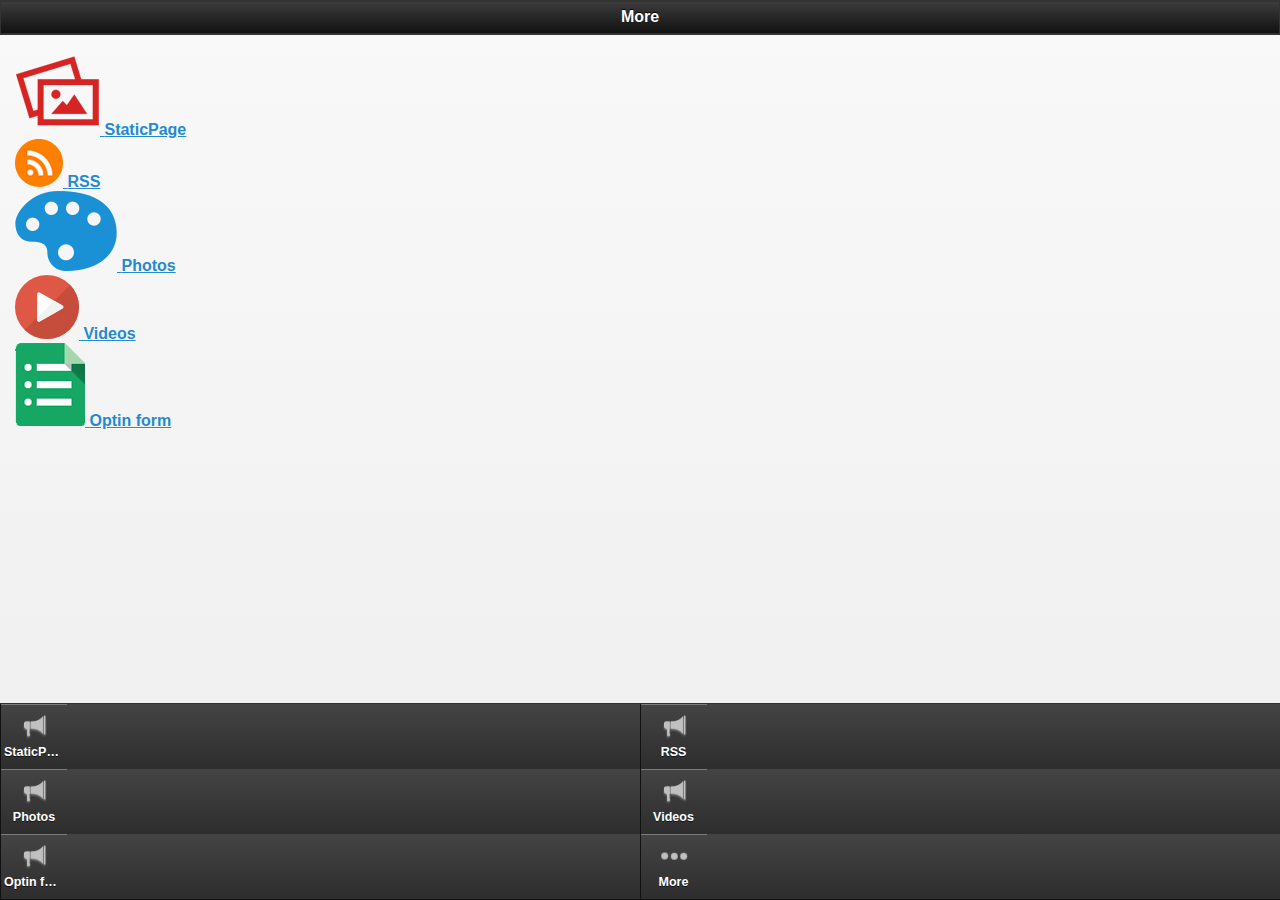
==== more.html @ 0a934bb4 "goodallamanda_GreyhoundRacingTips_871" ====
<html>

    <head>

        <meta name="viewport" content="width=device-width, initial-scale=1"> 

        <link rel="stylesheet" href="jquery/jquery.mobile-1.1.0.min.css" />

        <link rel="stylesheet" href="theme.css" />

       

        <script src="jquery-1.6.4.min.js"></script>

        <script src="jquery/jquery.mobile-1.1.0.js"></script>

        <script>

       if( (navigator.userAgent.match(/iPhone/i)) || (navigator.userAgent.match(/iPod/i)) || (navigator.userAgent.match(/Android/i)) ){

        

        	$.getScript("cordova-2.0.0.js");

			$.getScript("phonegap.js");

			$.getScript("PushNotification.js");			

		}

		</script>



   



        

        <style type="text/css">

            .clipout{

                display: inline;

                position:relative;

                width:30px;

                height:30px;

            }

            .clipin{

                display: inline;

                position:absolute;

                clip:rect(20px,55px,50px,5px);

                top:-25px;

                left:-25px;

            }

        </style>

        <!--Turn off notification-->

    </head>

    <body>



        <div data-role="page">



            <div data-role="header">

                <div class="ui-bar ui-bar-a"><center><h1>More</h1></center>

                </div>

            </div>



            <div data-role="content">

                <div class="grid_menu">

			<div class="app_feature_list">
			<a  rel="external" data-ajax="flase"  class="item link" href="staticpage_4650.html">
																	<img src="images/staticpage.png " />
										</a>
		<a  rel="external" data-ajax="flase"  href="staticpage_4650.html">
				<label>StaticPage</label>
		</a>
	</div>

			<div class="app_feature_list">
			<a  rel="external" data-ajax="flase"  class="item link" href="rss_4649.html">
																	<img src="images/rss_feeds.png " />
										</a>
		<a  rel="external" data-ajax="flase"  href="rss_4649.html">
				<label>RSS</label>
		</a>
	</div>

			<div class="app_feature_list">
			<a  rel="external" data-ajax="flase"  class="item link" href="photosub_4651.html">
																	<img src="images/photosub.png " />
										</a>
		<a  rel="external" data-ajax="flase"  href="photosub_4651.html">
				<label>Photos</label>
		</a>
	</div>

			<div class="app_feature_list">
			<a  rel="external" data-ajax="flase"  class="item link" href="video_4652.html">
																	<img src="images/video.png " />
										</a>
		<a  rel="external" data-ajax="flase"  href="video_4652.html">
				<label>Videos</label>
		</a>
	</div>

			<div class="app_feature_list">
			<a  rel="external" data-ajax="flase"  class="item link" href="aweber_4653.html">
																	<img src="images/aweber.png " />
										</a>
		<a  rel="external" data-ajax="flase"  href="aweber_4653.html">
				<label>Optin form</label>
		</a>
	</div>

	
     
</div>

<!-- <a onclick="window.open('video_1895.html','_self', 'location=yes')" class="ui-link ui-btn ui-icon-custom ui-btn-icon-top ui-btn-active" data-gourl="video_1895.html" rel="external" data-icon="custom" id="tab2" href="video_1895.html">Videos</a> -->


            </div><!-- /content -->





            <style> .nav-glyphish-example .ui-btn .ui-btn-inner { padding-top: 40px !important; width: 60px!important;}		.nav-glyphish-example .ui-btn .ui-icon { width: 30px!important; height: 30px!important; margin-left: -15px !important; box-shadow: none!important; -moz-box-shadow: none!important; -webkit-box-shadow: none!important; -webkit-border-radius: 0 !important; border-radius: 0 !important; }#tab1 .ui-icon { background:  url("icons_tech_1579.png") 50% 50% no-repeat; background-size: 50px 50px; }#tab2 .ui-icon { background:  url("icons_communication_1092.png") 50% 50% no-repeat; background-size: 50px 50px; }#tab3 .ui-icon { background:  url("64Px_-_504-11.png") 50% 50% no-repeat; background-size: 30px 30px; }#tab4 .ui-icon { background:  url("64Px_-_504-210.png") 50% 50% no-repeat; background-size: 30px 30px; }#tab5 .ui-icon { background:  url("more.png") 50% 50% no-repeat; background-size: 30px 30px; }</style>

            <div data-role="footer" data-position="fixed" class="nav-glyphish-example" data-id="myfooter" data-theme="a" data-tap-toggle="false"><div data-role="navbar" class="nav-glyphish-example"><ul><li><a href="staticpage_4650.html" id="tab2" data-icon="custom" rel="external"  data-gourl="staticpage_4650.html" class="" onclick="window.open('staticpage_4650.html','_self', 'location=yes')">StaticPage</a></li><li><a href="rss_4649.html" id="tab2" data-icon="custom" rel="external"  data-gourl="rss_4649.html" class="" onclick="window.open('rss_4649.html','_self', 'location=yes')">RSS</a></li><li><a href="photosub_4651.html" id="tab2" data-icon="custom" rel="external"  data-gourl="photosub_4651.html" class="" onclick="window.open('photosub_4651.html','_self', 'location=yes')">Photos</a></li><li><a href="video_4652.html" id="tab2" data-icon="custom" rel="external"  data-gourl="video_4652.html" class="" onclick="window.open('video_4652.html','_self', 'location=yes')">Videos</a></li><li><a href="aweber.html" id="tab2" data-icon="custom" rel="external"  data-gourl="aweber.html" class="" onclick="window.open('aweber.html','_self', 'location=yes')">Optin form</a></li><li><a href="more.html" id="tab5" data-icon="custom" rel="external">More</a></li></ul></div></div>

        </div>	

    </body>

</html>
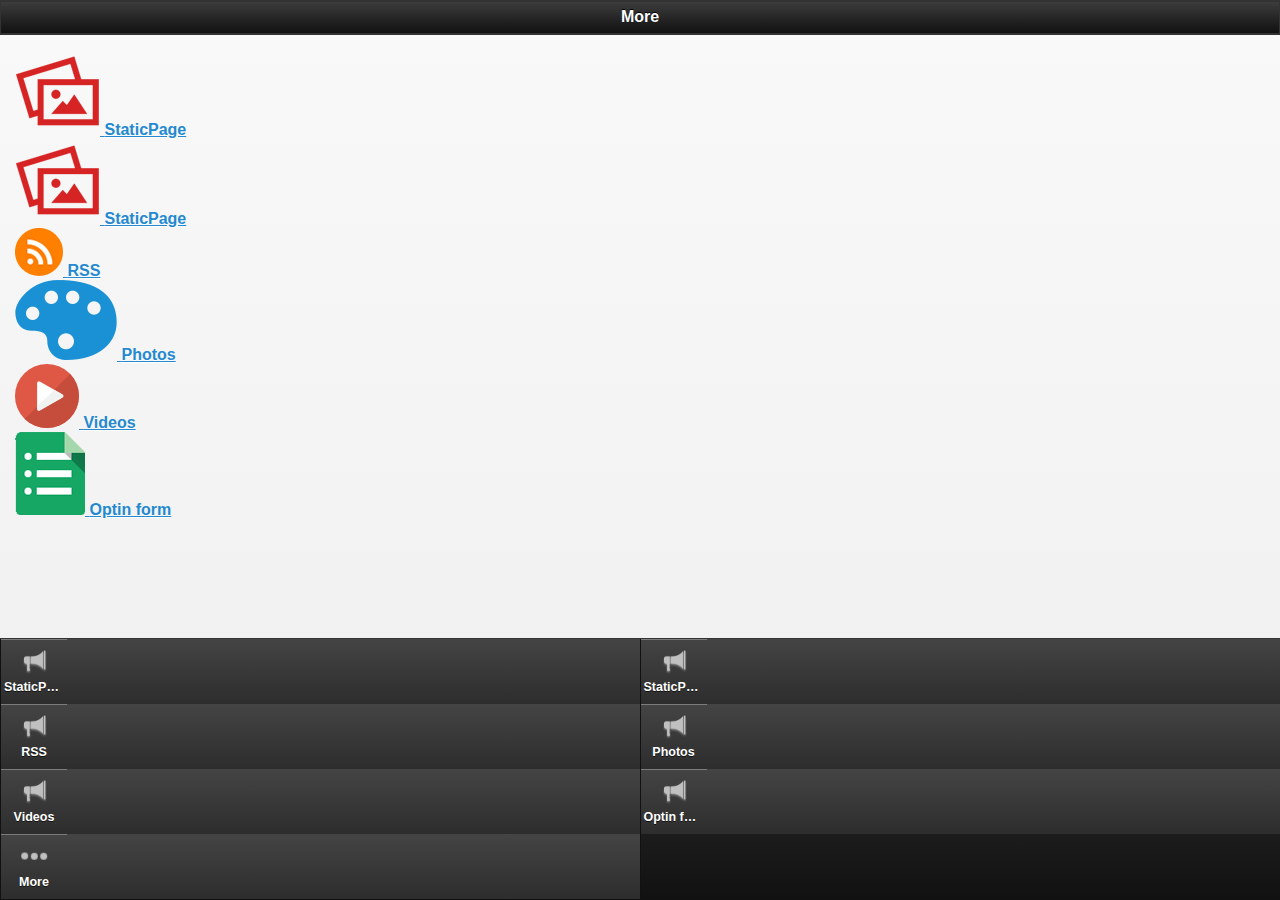
==== commit 065abfe4: "goodallamanda_GreyhoundRacingTips_871" ====
--- a/more.html
+++ b/more.html
@@ -95,6 +95,15 @@
                 <div class="grid_menu">
 
 			<div class="app_feature_list">
+			<a  rel="external" data-ajax="flase"  class="item link" href="staticpage_4686.html">
+																	<img src="images/staticpage.png " />
+										</a>
+		<a  rel="external" data-ajax="flase"  href="staticpage_4686.html">
+				<label>StaticPage</label>
+		</a>
+	</div>
+
+			<div class="app_feature_list">
 			<a  rel="external" data-ajax="flase"  class="item link" href="staticpage_4650.html">
 																	<img src="images/staticpage.png " />
 										</a>
@@ -140,10 +149,7 @@
 	</div>
 
 	
-     
 </div>
-
-<!-- <a onclick="window.open('video_1895.html','_self', 'location=yes')" class="ui-link ui-btn ui-icon-custom ui-btn-icon-top ui-btn-active" data-gourl="video_1895.html" rel="external" data-icon="custom" id="tab2" href="video_1895.html">Videos</a> -->
 
 
             </div><!-- /content -->
@@ -154,7 +160,7 @@
 
             <style> .nav-glyphish-example .ui-btn .ui-btn-inner { padding-top: 40px !important; width: 60px!important;}		.nav-glyphish-example .ui-btn .ui-icon { width: 30px!important; height: 30px!important; margin-left: -15px !important; box-shadow: none!important; -moz-box-shadow: none!important; -webkit-box-shadow: none!important; -webkit-border-radius: 0 !important; border-radius: 0 !important; }#tab1 .ui-icon { background:  url("icons_tech_1579.png") 50% 50% no-repeat; background-size: 50px 50px; }#tab2 .ui-icon { background:  url("icons_communication_1092.png") 50% 50% no-repeat; background-size: 50px 50px; }#tab3 .ui-icon { background:  url("64Px_-_504-11.png") 50% 50% no-repeat; background-size: 30px 30px; }#tab4 .ui-icon { background:  url("64Px_-_504-210.png") 50% 50% no-repeat; background-size: 30px 30px; }#tab5 .ui-icon { background:  url("more.png") 50% 50% no-repeat; background-size: 30px 30px; }</style>
 
-            <div data-role="footer" data-position="fixed" class="nav-glyphish-example" data-id="myfooter" data-theme="a" data-tap-toggle="false"><div data-role="navbar" class="nav-glyphish-example"><ul><li><a href="staticpage_4650.html" id="tab2" data-icon="custom" rel="external"  data-gourl="staticpage_4650.html" class="" onclick="window.open('staticpage_4650.html','_self', 'location=yes')">StaticPage</a></li><li><a href="rss_4649.html" id="tab2" data-icon="custom" rel="external"  data-gourl="rss_4649.html" class="" onclick="window.open('rss_4649.html','_self', 'location=yes')">RSS</a></li><li><a href="photosub_4651.html" id="tab2" data-icon="custom" rel="external"  data-gourl="photosub_4651.html" class="" onclick="window.open('photosub_4651.html','_self', 'location=yes')">Photos</a></li><li><a href="video_4652.html" id="tab2" data-icon="custom" rel="external"  data-gourl="video_4652.html" class="" onclick="window.open('video_4652.html','_self', 'location=yes')">Videos</a></li><li><a href="aweber.html" id="tab2" data-icon="custom" rel="external"  data-gourl="aweber.html" class="" onclick="window.open('aweber.html','_self', 'location=yes')">Optin form</a></li><li><a href="more.html" id="tab5" data-icon="custom" rel="external">More</a></li></ul></div></div>
+            <div data-role="footer" data-position="fixed" class="nav-glyphish-example" data-id="myfooter" data-theme="a" data-tap-toggle="false"><div data-role="navbar" class="nav-glyphish-example"><ul><li><a href="staticpage_4686.html" id="tab2" data-icon="custom" rel="external"  data-gourl="staticpage_4686.html" class="" onclick="window.open('staticpage_4686.html','_self', 'location=yes')">StaticPage</a></li><li><a href="staticpage_4650.html" id="tab2" data-icon="custom" rel="external"  data-gourl="staticpage_4650.html" class="" onclick="window.open('staticpage_4650.html','_self', 'location=yes')">StaticPage</a></li><li><a href="rss_4649.html" id="tab2" data-icon="custom" rel="external"  data-gourl="rss_4649.html" class="" onclick="window.open('rss_4649.html','_self', 'location=yes')">RSS</a></li><li><a href="photosub_4651.html" id="tab2" data-icon="custom" rel="external"  data-gourl="photosub_4651.html" class="" onclick="window.open('photosub_4651.html','_self', 'location=yes')">Photos</a></li><li><a href="video_4652.html" id="tab2" data-icon="custom" rel="external"  data-gourl="video_4652.html" class="" onclick="window.open('video_4652.html','_self', 'location=yes')">Videos</a></li><li><a href="aweber.html" id="tab2" data-icon="custom" rel="external"  data-gourl="aweber.html" class="" onclick="window.open('aweber.html','_self', 'location=yes')">Optin form</a></li><li><a href="more.html" id="tab5" data-icon="custom" rel="external">More</a></li></ul></div></div>
 
         </div>	
 
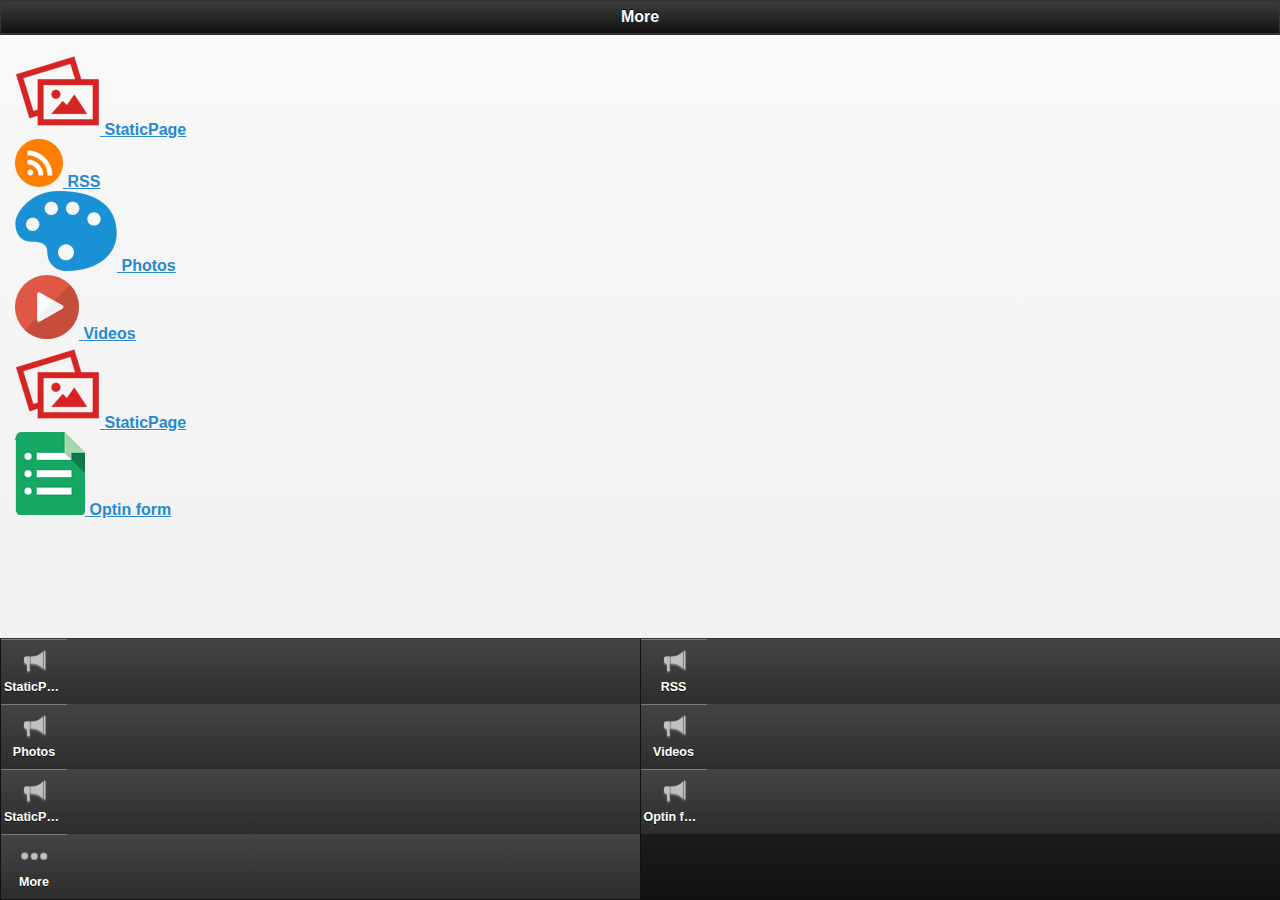
==== commit a642a9ef: "goodallamanda_GreyhoundRacingTips_871" ====
--- a/more.html
+++ b/more.html
@@ -95,15 +95,6 @@
                 <div class="grid_menu">
 
 			<div class="app_feature_list">
-			<a  rel="external" data-ajax="flase"  class="item link" href="staticpage_4686.html">
-																	<img src="images/staticpage.png " />
-										</a>
-		<a  rel="external" data-ajax="flase"  href="staticpage_4686.html">
-				<label>StaticPage</label>
-		</a>
-	</div>
-
-			<div class="app_feature_list">
 			<a  rel="external" data-ajax="flase"  class="item link" href="staticpage_4650.html">
 																	<img src="images/staticpage.png " />
 										</a>
@@ -140,6 +131,15 @@
 	</div>
 
 			<div class="app_feature_list">
+			<a  rel="external" data-ajax="flase"  class="item link" href="staticpage_4686.html">
+																	<img src="images/staticpage.png " />
+										</a>
+		<a  rel="external" data-ajax="flase"  href="staticpage_4686.html">
+				<label>StaticPage</label>
+		</a>
+	</div>
+
+			<div class="app_feature_list">
 			<a  rel="external" data-ajax="flase"  class="item link" href="aweber_4653.html">
 																	<img src="images/aweber.png " />
 										</a>
@@ -160,7 +160,7 @@
 
             <style> .nav-glyphish-example .ui-btn .ui-btn-inner { padding-top: 40px !important; width: 60px!important;}		.nav-glyphish-example .ui-btn .ui-icon { width: 30px!important; height: 30px!important; margin-left: -15px !important; box-shadow: none!important; -moz-box-shadow: none!important; -webkit-box-shadow: none!important; -webkit-border-radius: 0 !important; border-radius: 0 !important; }#tab1 .ui-icon { background:  url("icons_tech_1579.png") 50% 50% no-repeat; background-size: 50px 50px; }#tab2 .ui-icon { background:  url("icons_communication_1092.png") 50% 50% no-repeat; background-size: 50px 50px; }#tab3 .ui-icon { background:  url("64Px_-_504-11.png") 50% 50% no-repeat; background-size: 30px 30px; }#tab4 .ui-icon { background:  url("64Px_-_504-210.png") 50% 50% no-repeat; background-size: 30px 30px; }#tab5 .ui-icon { background:  url("more.png") 50% 50% no-repeat; background-size: 30px 30px; }</style>
 
-            <div data-role="footer" data-position="fixed" class="nav-glyphish-example" data-id="myfooter" data-theme="a" data-tap-toggle="false"><div data-role="navbar" class="nav-glyphish-example"><ul><li><a href="staticpage_4686.html" id="tab2" data-icon="custom" rel="external"  data-gourl="staticpage_4686.html" class="" onclick="window.open('staticpage_4686.html','_self', 'location=yes')">StaticPage</a></li><li><a href="staticpage_4650.html" id="tab2" data-icon="custom" rel="external"  data-gourl="staticpage_4650.html" class="" onclick="window.open('staticpage_4650.html','_self', 'location=yes')">StaticPage</a></li><li><a href="rss_4649.html" id="tab2" data-icon="custom" rel="external"  data-gourl="rss_4649.html" class="" onclick="window.open('rss_4649.html','_self', 'location=yes')">RSS</a></li><li><a href="photosub_4651.html" id="tab2" data-icon="custom" rel="external"  data-gourl="photosub_4651.html" class="" onclick="window.open('photosub_4651.html','_self', 'location=yes')">Photos</a></li><li><a href="video_4652.html" id="tab2" data-icon="custom" rel="external"  data-gourl="video_4652.html" class="" onclick="window.open('video_4652.html','_self', 'location=yes')">Videos</a></li><li><a href="aweber.html" id="tab2" data-icon="custom" rel="external"  data-gourl="aweber.html" class="" onclick="window.open('aweber.html','_self', 'location=yes')">Optin form</a></li><li><a href="more.html" id="tab5" data-icon="custom" rel="external">More</a></li></ul></div></div>
+            <div data-role="footer" data-position="fixed" class="nav-glyphish-example" data-id="myfooter" data-theme="a" data-tap-toggle="false"><div data-role="navbar" class="nav-glyphish-example"><ul><li><a href="staticpage_4650.html" id="tab2" data-icon="custom" rel="external"  data-gourl="staticpage_4650.html" class="" onclick="window.open('staticpage_4650.html','_self', 'location=yes')">StaticPage</a></li><li><a href="rss_4649.html" id="tab2" data-icon="custom" rel="external"  data-gourl="rss_4649.html" class="" onclick="window.open('rss_4649.html','_self', 'location=yes')">RSS</a></li><li><a href="photosub_4651.html" id="tab2" data-icon="custom" rel="external"  data-gourl="photosub_4651.html" class="" onclick="window.open('photosub_4651.html','_self', 'location=yes')">Photos</a></li><li><a href="video_4652.html" id="tab2" data-icon="custom" rel="external"  data-gourl="video_4652.html" class="" onclick="window.open('video_4652.html','_self', 'location=yes')">Videos</a></li><li><a href="staticpage_4686.html" id="tab2" data-icon="custom" rel="external"  data-gourl="staticpage_4686.html" class="" onclick="window.open('staticpage_4686.html','_self', 'location=yes')">StaticPage</a></li><li><a href="aweber.html" id="tab2" data-icon="custom" rel="external"  data-gourl="aweber.html" class="" onclick="window.open('aweber.html','_self', 'location=yes')">Optin form</a></li><li><a href="more.html" id="tab5" data-icon="custom" rel="external">More</a></li></ul></div></div>
 
         </div>	
 
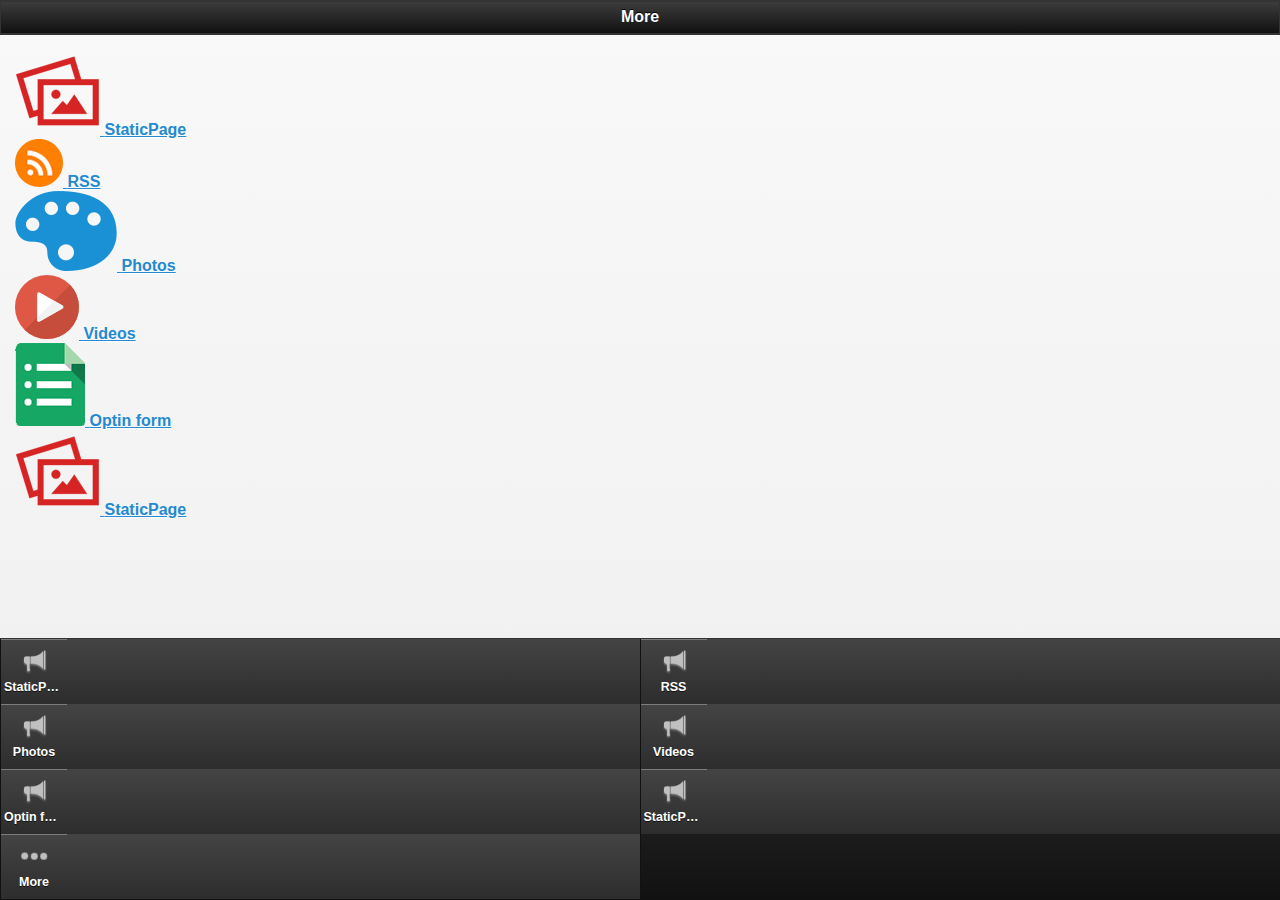
==== commit 1d8b63c9: "goodallamanda_GreyhoundRacingTips_871" ====
--- a/more.html
+++ b/more.html
@@ -131,20 +131,20 @@
 	</div>
 
 			<div class="app_feature_list">
+			<a  rel="external" data-ajax="flase"  class="item link" href="aweber_4653.html">
+																	<img src="images/aweber.png " />
+										</a>
+		<a  rel="external" data-ajax="flase"  href="aweber_4653.html">
+				<label>Optin form</label>
+		</a>
+	</div>
+
+			<div class="app_feature_list">
 			<a  rel="external" data-ajax="flase"  class="item link" href="staticpage_4686.html">
 																	<img src="images/staticpage.png " />
 										</a>
 		<a  rel="external" data-ajax="flase"  href="staticpage_4686.html">
 				<label>StaticPage</label>
-		</a>
-	</div>
-
-			<div class="app_feature_list">
-			<a  rel="external" data-ajax="flase"  class="item link" href="aweber_4653.html">
-																	<img src="images/aweber.png " />
-										</a>
-		<a  rel="external" data-ajax="flase"  href="aweber_4653.html">
-				<label>Optin form</label>
 		</a>
 	</div>
 
@@ -160,7 +160,7 @@
 
             <style> .nav-glyphish-example .ui-btn .ui-btn-inner { padding-top: 40px !important; width: 60px!important;}		.nav-glyphish-example .ui-btn .ui-icon { width: 30px!important; height: 30px!important; margin-left: -15px !important; box-shadow: none!important; -moz-box-shadow: none!important; -webkit-box-shadow: none!important; -webkit-border-radius: 0 !important; border-radius: 0 !important; }#tab1 .ui-icon { background:  url("icons_tech_1579.png") 50% 50% no-repeat; background-size: 50px 50px; }#tab2 .ui-icon { background:  url("icons_communication_1092.png") 50% 50% no-repeat; background-size: 50px 50px; }#tab3 .ui-icon { background:  url("64Px_-_504-11.png") 50% 50% no-repeat; background-size: 30px 30px; }#tab4 .ui-icon { background:  url("64Px_-_504-210.png") 50% 50% no-repeat; background-size: 30px 30px; }#tab5 .ui-icon { background:  url("more.png") 50% 50% no-repeat; background-size: 30px 30px; }</style>
 
-            <div data-role="footer" data-position="fixed" class="nav-glyphish-example" data-id="myfooter" data-theme="a" data-tap-toggle="false"><div data-role="navbar" class="nav-glyphish-example"><ul><li><a href="staticpage_4650.html" id="tab2" data-icon="custom" rel="external"  data-gourl="staticpage_4650.html" class="" onclick="window.open('staticpage_4650.html','_self', 'location=yes')">StaticPage</a></li><li><a href="rss_4649.html" id="tab2" data-icon="custom" rel="external"  data-gourl="rss_4649.html" class="" onclick="window.open('rss_4649.html','_self', 'location=yes')">RSS</a></li><li><a href="photosub_4651.html" id="tab2" data-icon="custom" rel="external"  data-gourl="photosub_4651.html" class="" onclick="window.open('photosub_4651.html','_self', 'location=yes')">Photos</a></li><li><a href="video_4652.html" id="tab2" data-icon="custom" rel="external"  data-gourl="video_4652.html" class="" onclick="window.open('video_4652.html','_self', 'location=yes')">Videos</a></li><li><a href="staticpage_4686.html" id="tab2" data-icon="custom" rel="external"  data-gourl="staticpage_4686.html" class="" onclick="window.open('staticpage_4686.html','_self', 'location=yes')">StaticPage</a></li><li><a href="aweber.html" id="tab2" data-icon="custom" rel="external"  data-gourl="aweber.html" class="" onclick="window.open('aweber.html','_self', 'location=yes')">Optin form</a></li><li><a href="more.html" id="tab5" data-icon="custom" rel="external">More</a></li></ul></div></div>
+            <div data-role="footer" data-position="fixed" class="nav-glyphish-example" data-id="myfooter" data-theme="a" data-tap-toggle="false"><div data-role="navbar" class="nav-glyphish-example"><ul><li><a href="staticpage_4650.html" id="tab2" data-icon="custom" rel="external"  data-gourl="staticpage_4650.html" class="" onclick="window.open('staticpage_4650.html','_self', 'location=yes')">StaticPage</a></li><li><a href="rss_4649.html" id="tab2" data-icon="custom" rel="external"  data-gourl="rss_4649.html" class="" onclick="window.open('rss_4649.html','_self', 'location=yes')">RSS</a></li><li><a href="photosub_4651.html" id="tab2" data-icon="custom" rel="external"  data-gourl="photosub_4651.html" class="" onclick="window.open('photosub_4651.html','_self', 'location=yes')">Photos</a></li><li><a href="video_4652.html" id="tab2" data-icon="custom" rel="external"  data-gourl="video_4652.html" class="" onclick="window.open('video_4652.html','_self', 'location=yes')">Videos</a></li><li><a href="aweber.html" id="tab2" data-icon="custom" rel="external"  data-gourl="aweber.html" class="" onclick="window.open('aweber.html','_self', 'location=yes')">Optin form</a></li><li><a href="staticpage_4686.html" id="tab2" data-icon="custom" rel="external"  data-gourl="staticpage_4686.html" class="" onclick="window.open('staticpage_4686.html','_self', 'location=yes')">StaticPage</a></li><li><a href="more.html" id="tab5" data-icon="custom" rel="external">More</a></li></ul></div></div>
 
         </div>	
 
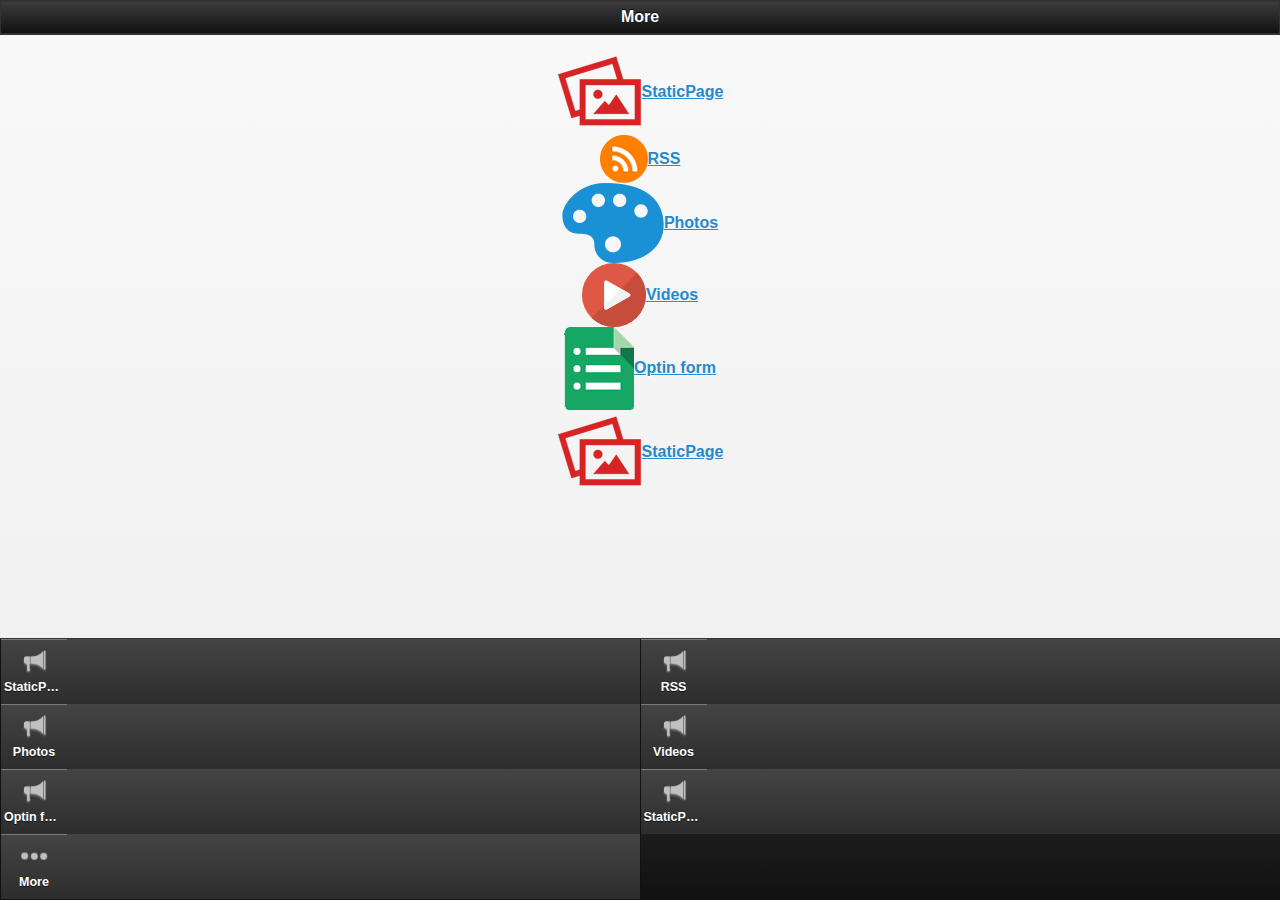
==== commit 8c376506: "goodallamanda_GreyhoundRacingTips_871" ====
--- a/more.html
+++ b/more.html
@@ -92,64 +92,141 @@
 
             <div data-role="content">
 
-                <div class="grid_menu">
-
-			<div class="app_feature_list">
-			<a  rel="external" data-ajax="flase"  class="item link" href="staticpage_4650.html">
+                <div class="list_menu">
+		<div class="white_wrap">
+		<div class="app_feature_list">
+
+						
+				<table cellpadding="0" cellspacing="0" border="0" align="center">
+					<tr>
+						<td>
+						
+							<a class="item link" rel="external" data-ajax="flase" href="staticpage_4650.html">
 																	<img src="images/staticpage.png " />
-										</a>
-		<a  rel="external" data-ajax="flase"  href="staticpage_4650.html">
-				<label>StaticPage</label>
-		</a>
-	</div>
-
-			<div class="app_feature_list">
-			<a  rel="external" data-ajax="flase"  class="item link" href="rss_4649.html">
+															</a>
+						</td>
+						<td>
+							<a href="staticpage_4650.html" rel="external" data-ajax="flase" >
+								<label>StaticPage</label>
+							</a>
+						</td>
+					</tr>
+				</table>
+			
+		</div>
+	</div>
+		<div class="white_wrap">
+		<div class="app_feature_list">
+
+						
+				<table cellpadding="0" cellspacing="0" border="0" align="center">
+					<tr>
+						<td>
+						
+							<a class="item link" rel="external" data-ajax="flase" href="rss_4649.html">
 																	<img src="images/rss_feeds.png " />
-										</a>
-		<a  rel="external" data-ajax="flase"  href="rss_4649.html">
-				<label>RSS</label>
-		</a>
-	</div>
-
-			<div class="app_feature_list">
-			<a  rel="external" data-ajax="flase"  class="item link" href="photosub_4651.html">
+															</a>
+						</td>
+						<td>
+							<a href="rss_4649.html" rel="external" data-ajax="flase" >
+								<label>RSS</label>
+							</a>
+						</td>
+					</tr>
+				</table>
+			
+		</div>
+	</div>
+		<div class="white_wrap">
+		<div class="app_feature_list">
+
+						
+				<table cellpadding="0" cellspacing="0" border="0" align="center">
+					<tr>
+						<td>
+						
+							<a class="item link" rel="external" data-ajax="flase" href="photosub_4651.html">
 																	<img src="images/photosub.png " />
-										</a>
-		<a  rel="external" data-ajax="flase"  href="photosub_4651.html">
-				<label>Photos</label>
-		</a>
-	</div>
-
-			<div class="app_feature_list">
-			<a  rel="external" data-ajax="flase"  class="item link" href="video_4652.html">
+															</a>
+						</td>
+						<td>
+							<a href="photosub_4651.html" rel="external" data-ajax="flase" >
+								<label>Photos</label>
+							</a>
+						</td>
+					</tr>
+				</table>
+			
+		</div>
+	</div>
+		<div class="white_wrap">
+		<div class="app_feature_list">
+
+						
+				<table cellpadding="0" cellspacing="0" border="0" align="center">
+					<tr>
+						<td>
+						
+							<a class="item link" rel="external" data-ajax="flase" href="video_4652.html">
 																	<img src="images/video.png " />
-										</a>
-		<a  rel="external" data-ajax="flase"  href="video_4652.html">
-				<label>Videos</label>
-		</a>
-	</div>
-
-			<div class="app_feature_list">
-			<a  rel="external" data-ajax="flase"  class="item link" href="aweber_4653.html">
+															</a>
+						</td>
+						<td>
+							<a href="video_4652.html" rel="external" data-ajax="flase" >
+								<label>Videos</label>
+							</a>
+						</td>
+					</tr>
+				</table>
+			
+		</div>
+	</div>
+		<div class="white_wrap">
+		<div class="app_feature_list">
+
+						
+				<table cellpadding="0" cellspacing="0" border="0" align="center">
+					<tr>
+						<td>
+						
+							<a class="item link" rel="external" data-ajax="flase" href="aweber_4653.html">
 																	<img src="images/aweber.png " />
-										</a>
-		<a  rel="external" data-ajax="flase"  href="aweber_4653.html">
-				<label>Optin form</label>
-		</a>
-	</div>
-
-			<div class="app_feature_list">
-			<a  rel="external" data-ajax="flase"  class="item link" href="staticpage_4686.html">
+															</a>
+						</td>
+						<td>
+							<a href="aweber_4653.html" rel="external" data-ajax="flase" >
+								<label>Optin form</label>
+							</a>
+						</td>
+					</tr>
+				</table>
+			
+		</div>
+	</div>
+		<div class="white_wrap">
+		<div class="app_feature_list">
+
+						
+				<table cellpadding="0" cellspacing="0" border="0" align="center">
+					<tr>
+						<td>
+						
+							<a class="item link" rel="external" data-ajax="flase" href="staticpage_4686.html">
 																	<img src="images/staticpage.png " />
-										</a>
-		<a  rel="external" data-ajax="flase"  href="staticpage_4686.html">
-				<label>StaticPage</label>
-		</a>
-	</div>
-
-	
-</div>
+															</a>
+						</td>
+						<td>
+							<a href="staticpage_4686.html" rel="external" data-ajax="flase" >
+								<label>StaticPage</label>
+							</a>
+						</td>
+					</tr>
+				</table>
+			
+		</div>
+	</div>
+	</div>
+
 
 
             </div><!-- /content -->
